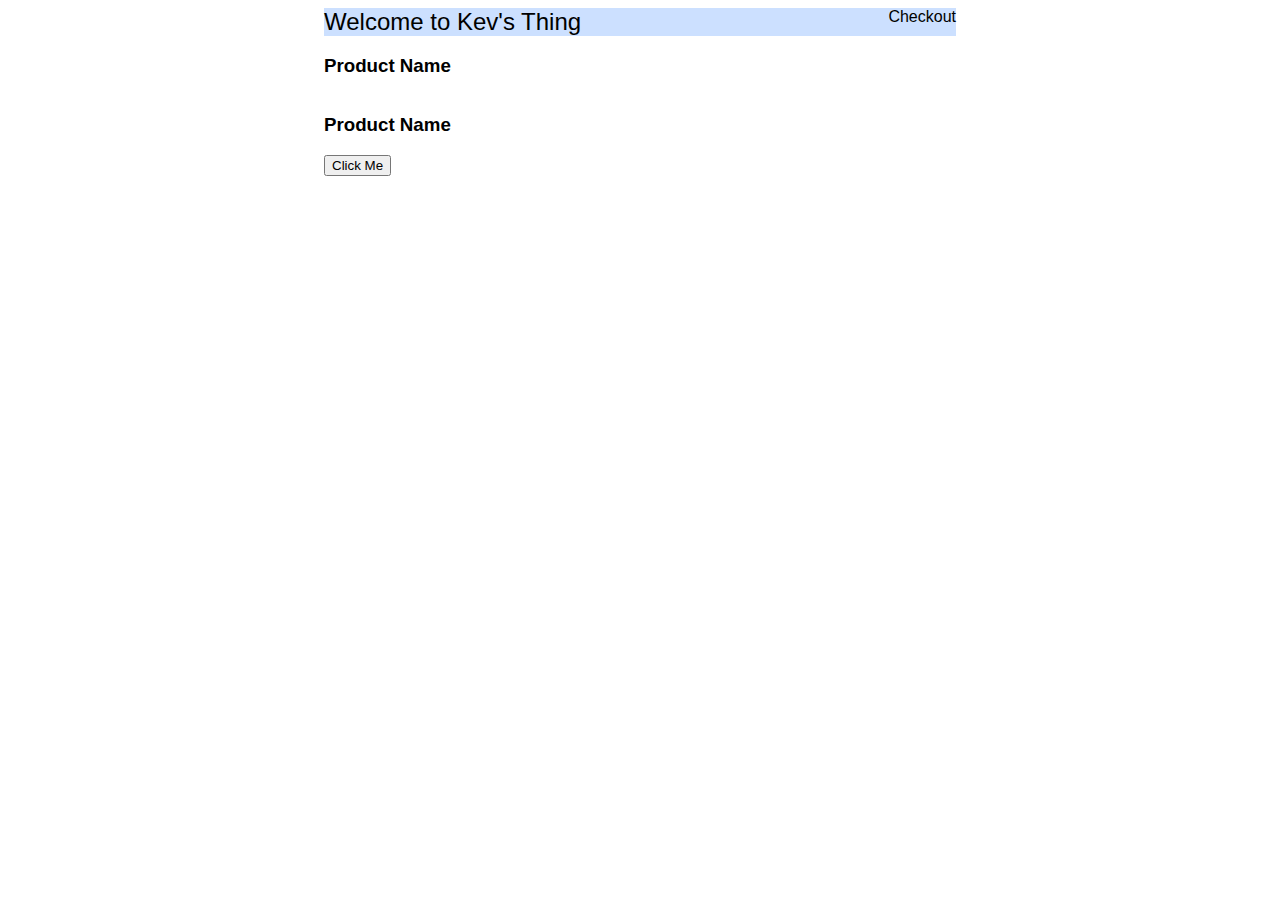
==== index.html @ f866264f "CORS-Anywhere because nobody likes CORS errors and this doesn't need to be 100% secure right now" ====
<!DOCTYPE html>
<html>
<head>
  <link rel="stylesheet" href="stylesheet.css">
  <script
    id="fsc-api"
    src="https://d1f8f9xcsvx3ha.cloudfront.net/sbl/0.7.6/fastspring-builder.min.js"
    type="text/javascript"
    data-storefront="gntea.test.onfastspring.com/popup-gntea">
  </script>
</head>
<body>

<div class="grid-container">
  <div class="header">
  <span style="float: left; font-size: 24px">Welcome to Kev's Thing</span>
  <span style="float: right;">Checkout</span>
  </div>
  <div class="product-details-1">
  <h3>Product Name</h3>
  </div>
  <div class="product-details-2">
  <h3>Product Name</h3>
  <button onclick="getMyShit()">Click Me</button>
  </div>
</div>

<script>
const getMyShit = () => {
  const order = 'GINGERANDTEA180801-1303-44120'; //hardcoding an order until i figure out how to dynamically get it
  const url = 'https://cors-anywhere.herokuapp.com/https://api.fastspring.com/company/gingerandtea/order/'
  const endpoint = `${url}${order}`;
  
  const xhr = new XMLHttpRequest();

  xhr.onreadystatechange = () => {
    if (xhr.readyState === XMLHttpRequest.DONE) {
      console.log(xhr.response);
    }
  }
  
  xhr.open('GET', endpoint);
  xhr.setRequestHeader('Authorization', 'Basic WERZTVVGSENUTVNZV0haQ0lORk5GQTpxMm12ZWJ1UVRUYWk3ekZoMm9wdmZR') //using the base64 hash for now
  xhr.send();
}
</script>

</body>
</html>
---- stylesheet.css ----
.grid-container {
  display: grid;
  height: 100%;
  grid-template-columns: 1fr 2fr 1fr;
  grid-template-rows: auto auto auto;
  grid-gap: 0px 0px;
  grid-template-areas: "header-left header-center header-right" ". product-details-1 ." ". product-details-2 .";
}

.product-details-2 { 
	grid-area: product-details-2;
}

.product-details-1 { grid-area: product-details-1; }

.header { 
	grid-area: header-center;
	background-color: #cce0ff;
}

body {
   font-family: "HelveticaNeue-Light", "Helvetica Neue Light", "Helvetica Neue", Helvetica, Arial, "Lucida Grande", sans-serif; 
   font-weight: 300;
}
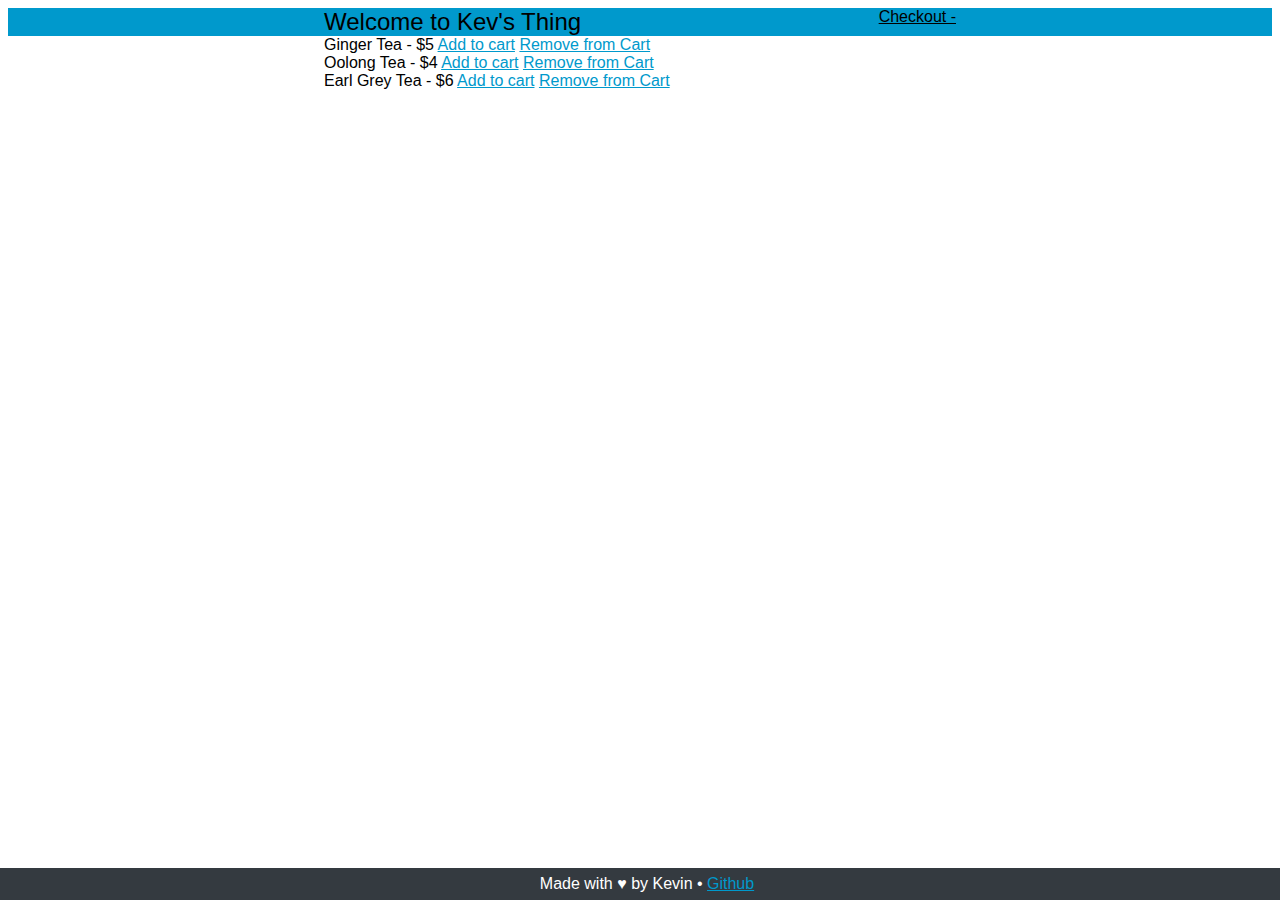
==== commit 23077009: "Minor improvements" ====
--- a/index.html
+++ b/index.html
@@ -1,33 +1,61 @@
 <!DOCTYPE html>
 <html>
 <head>
+  <title>Kev's Test Store</title>
   <link rel="stylesheet" href="stylesheet.css">
   <script
     id="fsc-api"
     src="https://d1f8f9xcsvx3ha.cloudfront.net/sbl/0.7.6/fastspring-builder.min.js"
     type="text/javascript"
+    data-popup-closed="onPopupClose"
     data-storefront="gntea.test.onfastspring.com/popup-gntea">
   </script>
 </head>
+
 <body>
-
 <div class="grid-container">
+  <div class="header-left"></div>
+  <div class="header-right"></div>
   <div class="header">
   <span style="float: left; font-size: 24px">Welcome to Kev's Thing</span>
-  <span style="float: right;">Checkout</span>
+  <span style="float: right;" ><a href="#" data-fsc-action="Checkout" style="color: black">Checkout - <span data-fsc-order-total></span></a></span>
   </div>
   <div class="product-details-1">
-  <h3>Product Name</h3>
+    <span>Ginger Tea - $5</span>
+    <a href="#" data-fsc-item-path-value="ginger-tea" data-fsc-action="Add" data-fsc-item-path="ginger-tea" data-fsc-item-selection-smartdisplay-inverse>Add to cart</a>
+    <a href="#" data-fsc-item-path-value="ginger-tea" data-fsc-action="Remove" data-fsc-item-path="ginger-tea" data-fsc-item-selection-smartdisplay>Remove from Cart</a>
   </div>
   <div class="product-details-2">
-  <h3>Product Name</h3>
-  <button onclick="getMyShit()">Click Me</button>
+    <span>Oolong Tea - $4</span>
+    <a href="#" data-fsc-item-path-value="oolong-tea" data-fsc-action="Add" data-fsc-item-path="oolong-tea" data-fsc-item-selection-smartdisplay-inverse>Add to cart</a>
+    <a href="#" data-fsc-item-path-value="oolong-tea" data-fsc-action="Remove" data-fsc-item-path="oolong-tea" data-fsc-item-selection-smartdisplay>Remove from Cart</a>
   </div>
+  <div class="product-details-3">
+    <span>Earl Grey Tea - $6</span>
+    <a href="#" data-fsc-item-path-value="earl-grey-tea" data-fsc-action="Add" data-fsc-item-path="earl-grey-tea" data-fsc-item-selection-smartdisplay-inverse>Add to cart</a>
+    <a href="#" data-fsc-item-path-value="earl-grey-tea" data-fsc-action="Remove" data-fsc-item-path="earl-grey-tea" data-fsc-item-selection-smartdisplay>Remove from Cart</a>  </div>
+</div>
+
+<div class="footer" style="padding: 7px">
+  <span>Made with &hearts; by Kevin &bull; <a href="https://github.com/imperialself/gingerandtea">Github</a></span>
 </div>
 
 <script>
+    function onFSPopupClosed(orderReference) {
+      if (orderReference)
+      {
+           console.log(orderReference.reference);
+           fastspring.builder.reset();
+           window.location.replace("http://gingerandtea.com/thanks.html?orderId=" + orderReference.reference);
+      } else {
+           console.log("no order ID");
+    }
+    }
+</script>
+
+<script>
 const getMyShit = () => {
-  const order = 'GINGERANDTEA180801-1303-44120'; //hardcoding an order until i figure out how to dynamically get it
+  const order = orderReference;
   const url = 'https://cors-anywhere.herokuapp.com/https://api.fastspring.com/company/gingerandtea/order/'
   const endpoint = `${url}${order}`;
   
--- a/stylesheet.css
+++ b/stylesheet.css
@@ -1,24 +1,82 @@
+@media (min-width: 768px) {
 .grid-container {
   display: grid;
   height: 100%;
   grid-template-columns: 1fr 2fr 1fr;
   grid-template-rows: auto auto auto;
   grid-gap: 0px 0px;
-  grid-template-areas: "header-left header-center header-right" ". product-details-1 ." ". product-details-2 .";
+  grid-template-areas: "header-left header-center header-right" ". product-details-1 ." ". product-details-2 ." ". product-details-3 .";
 }
 
-.product-details-2 { 
-	grid-area: product-details-2;
-}
+.product-details-2 { grid-area: product-details-2; }
 
 .product-details-1 { grid-area: product-details-1; }
 
+.product-details-3 { grid-area: product-details-3; }
+
 .header { 
 	grid-area: header-center;
-	background-color: #cce0ff;
+	background-color: #0099CC;
+}
+
+.header-left { 
+  grid-area: header-left;
+  background-color: #0099CC;
+}
+
+.header-right { 
+  grid-area: header-right;
+  background-color: #0099CC;
+}
+}
+
+@media (max-width: 768px) {
+.grid-container {
+  display: grid;
+  height: 100%;
+  grid-template-columns: 1fr;
+  grid-template-rows: auto auto auto;
+  grid-gap: 0px 0px;
+  grid-template-areas: "header-center" "product-details-1" "product-details-2" "product-details-3";
+}
+
+.product-details-2 { grid-area: product-details-2; }
+
+.product-details-1 { grid-area: product-details-1; }
+
+.product-details-3 { grid-area: product-details-3; }
+
+.header { 
+  grid-area: header-center;
+  background-color: #0099CC;
+}
+}
+
+.btn {
+  color: #0099CC;
+  background: transparent;
+  border: 2px solid #0099CC;
+  border-radius: 6px;
+}
+.btn1:hover {
+  background-color: #0099CC;
+  color: white;
+}
+.footer {
+  position: fixed;
+  left: 0;
+  bottom: 0;
+  width: 100%;
+  background-color: #343a40;
+  color: white;
+  text-align: center;
 }
 
 body {
    font-family: "HelveticaNeue-Light", "Helvetica Neue Light", "Helvetica Neue", Helvetica, Arial, "Lucida Grande", sans-serif; 
    font-weight: 300;
+}
+
+a {
+  color: #0099CC;
 }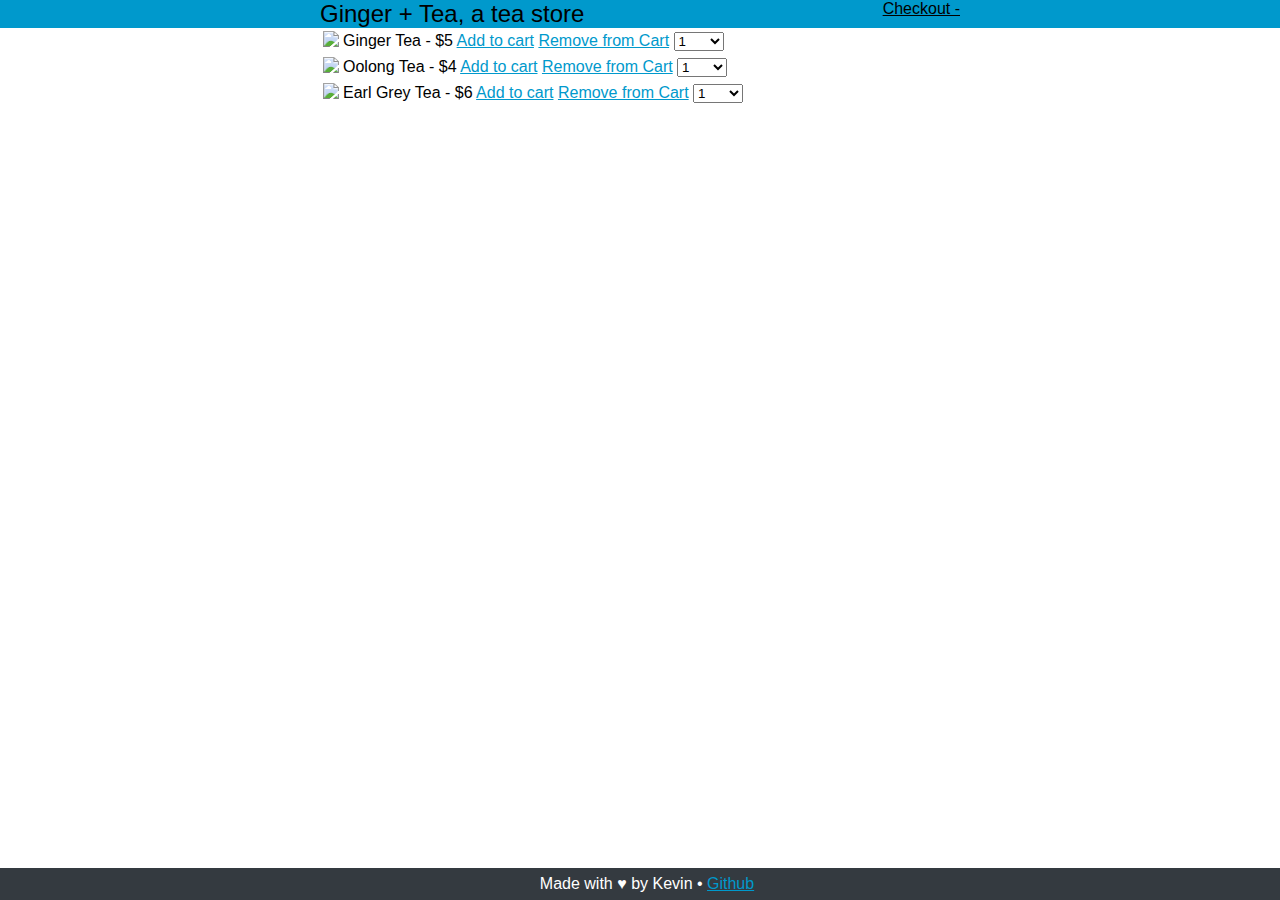
==== commit 86b97999: "Minor improvements" ====
--- a/index.html
+++ b/index.html
@@ -17,23 +17,96 @@
   <div class="header-left"></div>
   <div class="header-right"></div>
   <div class="header">
-  <span style="float: left; font-size: 24px">Welcome to Kev's Thing</span>
+  <span style="float: left; font-size: 24px">Ginger + Tea, a tea store</span>
   <span style="float: right;" ><a href="#" data-fsc-action="Checkout" style="color: black">Checkout - <span data-fsc-order-total></span></a></span>
   </div>
   <div class="product-details-1">
-    <span>Ginger Tea - $5</span>
-    <a href="#" data-fsc-item-path-value="ginger-tea" data-fsc-action="Add" data-fsc-item-path="ginger-tea" data-fsc-item-selection-smartdisplay-inverse>Add to cart</a>
-    <a href="#" data-fsc-item-path-value="ginger-tea" data-fsc-action="Remove" data-fsc-item-path="ginger-tea" data-fsc-item-selection-smartdisplay>Remove from Cart</a>
+    <table>
+      <tbody>
+        <tr>
+          <td>
+            <img src="https://draxe.com/wp-content/uploads/2018/02/GingerTea_Header.jpg" width="200px">
+          </td>
+          <td>
+            <div>
+            <span>Ginger Tea - $5</span>
+            <a href="#" data-fsc-item-path-value="ginger-tea" data-fsc-action="Add" data-fsc-item-path="ginger-tea" data-fsc-item-selection-smartdisplay-inverse>Add to cart</a>
+            <a href="#" data-fsc-item-path-value="ginger-tea" data-fsc-action="Remove" data-fsc-item-path="ginger-tea" data-fsc-item-selection-smartdisplay>Remove from Cart</a>
+            <select data-fsc-item-quantity-value data-fsc-item-quantity data-fsc-item-path-value="ginger-tea" data-fsc-item-path="ginger-tea" data-fsc-action="Update" data-fsc-item-selection-smartdisplay style="width:50px;">
+              <option value='1'>1</option>
+              <option value='2'>2</option>
+              <option value='3'>3</option>
+              <option value='4'>4</option>
+              <option value='5'>5</option>
+              <option value='6'>6</option>
+              <option value='7'>7</option>
+              <option value='8'>8</option>
+              <option value='9'>9</option>
+            </select>
+            </div>
+          </td>
+        </tr>
+       </tbody>
+    </table>
   </div>
   <div class="product-details-2">
-    <span>Oolong Tea - $4</span>
-    <a href="#" data-fsc-item-path-value="oolong-tea" data-fsc-action="Add" data-fsc-item-path="oolong-tea" data-fsc-item-selection-smartdisplay-inverse>Add to cart</a>
-    <a href="#" data-fsc-item-path-value="oolong-tea" data-fsc-action="Remove" data-fsc-item-path="oolong-tea" data-fsc-item-selection-smartdisplay>Remove from Cart</a>
+    <table>
+      <tbody>
+        <tr>
+          <td>
+            <img src="https://naturallydaily.com/wp-content/uploads/2016/11/Oolong-Tea.jpg" width="200px">
+          </td>
+          <td>
+            <div>
+            <span>Oolong Tea - $4</span>
+            <a href="#" data-fsc-item-path-value="oolong-tea" data-fsc-action="Add" data-fsc-item-path="oolong-tea" data-fsc-item-selection-smartdisplay-inverse>Add to cart</a>
+            <a href="#" data-fsc-item-path-value="oolong-tea" data-fsc-action="Remove" data-fsc-item-path="oolong-tea" data-fsc-item-selection-smartdisplay>Remove from Cart</a>
+            <select data-fsc-item-quantity-value data-fsc-item-quantity data-fsc-item-path-value="oolong-tea" data-fsc-item-path="oolong-tea" data-fsc-action="Update" data-fsc-item-selection-smartdisplay style="width:50px;">
+              <option value='1'>1</option>
+              <option value='2'>2</option>
+              <option value='3'>3</option>
+              <option value='4'>4</option>
+              <option value='5'>5</option>
+              <option value='6'>6</option>
+              <option value='7'>7</option>
+              <option value='8'>8</option>
+              <option value='9'>9</option>
+            </select>
+            </div>
+          </td>
+        </tr>
+       </tbody>
+    </table>
   </div>
   <div class="product-details-3">
-    <span>Earl Grey Tea - $6</span>
-    <a href="#" data-fsc-item-path-value="earl-grey-tea" data-fsc-action="Add" data-fsc-item-path="earl-grey-tea" data-fsc-item-selection-smartdisplay-inverse>Add to cart</a>
-    <a href="#" data-fsc-item-path-value="earl-grey-tea" data-fsc-action="Remove" data-fsc-item-path="earl-grey-tea" data-fsc-item-selection-smartdisplay>Remove from Cart</a>  </div>
+    <table>
+      <tbody>
+        <tr>
+          <td>
+            <img src="http://www.herbalteasonline.com/wp-content/uploads/2016/01/Earl-Grey-Tea.jpg" width="200px">
+          </td>
+          <td>
+            <div>
+            <span>Earl Grey Tea - $6</span>
+            <a href="#" data-fsc-item-path-value="earl-grey-tea" data-fsc-action="Add" data-fsc-item-path="earl-grey-tea" data-fsc-item-selection-smartdisplay-inverse>Add to cart</a>
+            <a href="#" data-fsc-item-path-value="earl-grey-tea" data-fsc-action="Remove" data-fsc-item-path="earl-grey-tea" data-fsc-item-selection-smartdisplay>Remove from Cart</a>
+            <select data-fsc-item-quantity-value data-fsc-item-quantity data-fsc-item-path-value="earl-grey-tea" data-fsc-item-path="earl-grey-tea" data-fsc-action="Update" data-fsc-item-selection-smartdisplay style="width:50px;">
+              <option value='1'>1</option>
+              <option value='2'>2</option>
+              <option value='3'>3</option>
+              <option value='4'>4</option>
+              <option value='5'>5</option>
+              <option value='6'>6</option>
+              <option value='7'>7</option>
+              <option value='8'>8</option>
+              <option value='9'>9</option>
+            </select>
+            </div>
+          </td>
+        </tr>
+       </tbody>
+    </table>
+  </div>
 </div>
 
 <div class="footer" style="padding: 7px">
--- a/stylesheet.css
+++ b/stylesheet.css
@@ -73,6 +73,7 @@
 }
 
 body {
+   margin: 0px !important;
    font-family: "HelveticaNeue-Light", "Helvetica Neue Light", "Helvetica Neue", Helvetica, Arial, "Lucida Grande", sans-serif; 
    font-weight: 300;
 }
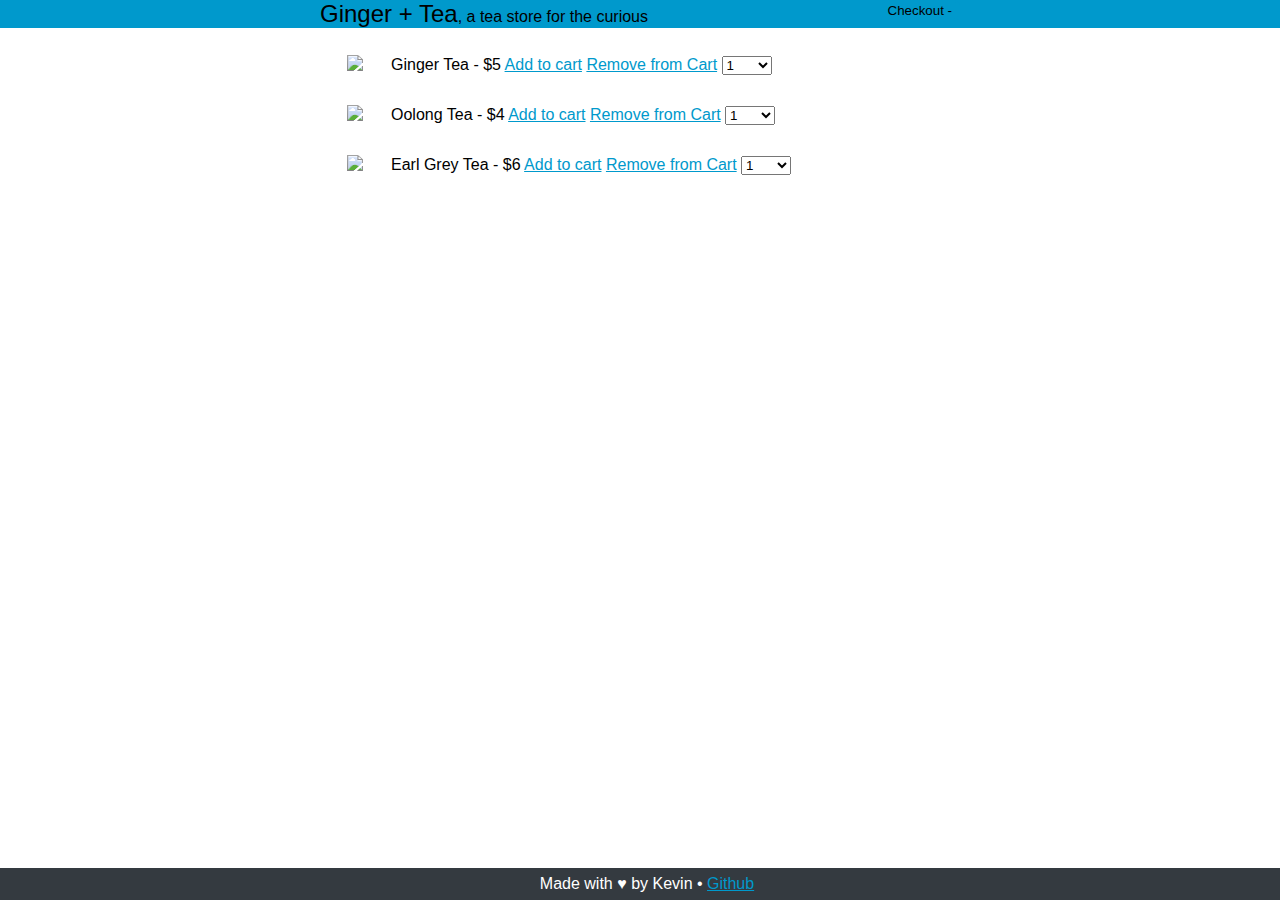
==== commit 0d2cbed7: "Tweaks to the homepage and also added a thank you page" ====
--- a/index.html
+++ b/index.html
@@ -7,7 +7,7 @@
     id="fsc-api"
     src="https://d1f8f9xcsvx3ha.cloudfront.net/sbl/0.7.6/fastspring-builder.min.js"
     type="text/javascript"
-    data-popup-closed="onPopupClose"
+    data-popup-closed="onFSPopupClosed"
     data-storefront="gntea.test.onfastspring.com/popup-gntea">
   </script>
 </head>
@@ -17,18 +17,18 @@
   <div class="header-left"></div>
   <div class="header-right"></div>
   <div class="header">
-  <span style="float: left; font-size: 24px">Ginger + Tea, a tea store</span>
-  <span style="float: right;" ><a href="#" data-fsc-action="Checkout" style="color: black">Checkout - <span data-fsc-order-total></span></a></span>
+  <span style="float: left; font-size: 24px">Ginger + Tea<span style="font-size: 16px">, a tea store for the curious</span></span>
+  <span style="float: right;" ><button class="btn btn1" href="#" data-fsc-action="Checkout" style="color: black">Checkout - <span data-fsc-order-total></span></button></span>
   </div>
   <div class="product-details-1">
     <table>
       <tbody>
         <tr>
           <td>
-            <img src="https://draxe.com/wp-content/uploads/2018/02/GingerTea_Header.jpg" width="200px">
+            <img src="https://gingerandtea.com/assets/ginger-tea.jpg" width="200px">
           </td>
           <td>
-            <div>
+            <div class="description">
             <span>Ginger Tea - $5</span>
             <a href="#" data-fsc-item-path-value="ginger-tea" data-fsc-action="Add" data-fsc-item-path="ginger-tea" data-fsc-item-selection-smartdisplay-inverse>Add to cart</a>
             <a href="#" data-fsc-item-path-value="ginger-tea" data-fsc-action="Remove" data-fsc-item-path="ginger-tea" data-fsc-item-selection-smartdisplay>Remove from Cart</a>
@@ -54,10 +54,10 @@
       <tbody>
         <tr>
           <td>
-            <img src="https://naturallydaily.com/wp-content/uploads/2016/11/Oolong-Tea.jpg" width="200px">
+            <img src="https://gingerandtea.com/assets/oolong-tea.jpg" width="200px">
           </td>
           <td>
-            <div>
+            <div class="description">
             <span>Oolong Tea - $4</span>
             <a href="#" data-fsc-item-path-value="oolong-tea" data-fsc-action="Add" data-fsc-item-path="oolong-tea" data-fsc-item-selection-smartdisplay-inverse>Add to cart</a>
             <a href="#" data-fsc-item-path-value="oolong-tea" data-fsc-action="Remove" data-fsc-item-path="oolong-tea" data-fsc-item-selection-smartdisplay>Remove from Cart</a>
@@ -83,10 +83,10 @@
       <tbody>
         <tr>
           <td>
-            <img src="http://www.herbalteasonline.com/wp-content/uploads/2016/01/Earl-Grey-Tea.jpg" width="200px">
+            <img src="https://gingerandtea.com/assets/earl-grey-tea.jpg" width="200px">
           </td>
           <td>
-            <div>
+            <div class="description">
             <span>Earl Grey Tea - $6</span>
             <a href="#" data-fsc-item-path-value="earl-grey-tea" data-fsc-action="Add" data-fsc-item-path="earl-grey-tea" data-fsc-item-selection-smartdisplay-inverse>Add to cart</a>
             <a href="#" data-fsc-item-path-value="earl-grey-tea" data-fsc-action="Remove" data-fsc-item-path="earl-grey-tea" data-fsc-item-selection-smartdisplay>Remove from Cart</a>
@@ -119,32 +119,12 @@
       {
            console.log(orderReference.reference);
            fastspring.builder.reset();
-           window.location.replace("http://gingerandtea.com/thanks.html?orderId=" + orderReference.reference);
+           window.location.replace("http://gingerandtea.com/thanks.html?order=" + orderReference.reference);
       } else {
            console.log("no order ID");
     }
     }
 </script>
 
-<script>
-const getMyShit = () => {
-  const order = orderReference;
-  const url = 'https://cors-anywhere.herokuapp.com/https://api.fastspring.com/company/gingerandtea/order/'
-  const endpoint = `${url}${order}`;
-  
-  const xhr = new XMLHttpRequest();
-
-  xhr.onreadystatechange = () => {
-    if (xhr.readyState === XMLHttpRequest.DONE) {
-      console.log(xhr.response);
-    }
-  }
-  
-  xhr.open('GET', endpoint);
-  xhr.setRequestHeader('Authorization', 'Basic WERZTVVGSENUTVNZV0haQ0lORk5GQTpxMm12ZWJ1UVRUYWk3ekZoMm9wdmZR') //using the base64 hash for now
-  xhr.send();
-}
-</script>
-
 </body>
 </html>--- a/stylesheet.css
+++ b/stylesheet.css
@@ -1,10 +1,10 @@
-@media (min-width: 768px) {
+@media only screen and (min-width: 768px) {
 .grid-container {
   display: grid;
   height: 100%;
   grid-template-columns: 1fr 2fr 1fr;
   grid-template-rows: auto auto auto;
-  grid-gap: 0px 0px;
+  grid-gap: 24px 0px;
   grid-template-areas: "header-left header-center header-right" ". product-details-1 ." ". product-details-2 ." ". product-details-3 .";
 }
 
@@ -30,7 +30,7 @@
 }
 }
 
-@media (max-width: 768px) {
+@media only screen and (max-width: 768px) {
 .grid-container {
   display: grid;
   height: 100%;
@@ -40,9 +40,9 @@
   grid-template-areas: "header-center" "product-details-1" "product-details-2" "product-details-3";
 }
 
+.product-details-1 { grid-area: product-details-1; }
+
 .product-details-2 { grid-area: product-details-2; }
-
-.product-details-1 { grid-area: product-details-1; }
 
 .product-details-3 { grid-area: product-details-3; }
 
@@ -52,13 +52,13 @@
 }
 }
 
-.btn {
-  color: #0099CC;
+button {
+  color: #ffffff;
   background: transparent;
   border: 2px solid #0099CC;
   border-radius: 6px;
 }
-.btn1:hover {
+button:hover {
   background-color: #0099CC;
   color: white;
 }
@@ -80,4 +80,19 @@
 
 a {
   color: #0099CC;
+}
+
+table {
+  padding-right: 24px;
+  padding-left: 24px;
+}
+
+.description {
+  padding-left: 24px;
+}
+
+.thanks {
+  padding-top: 48px;
+  padding-left: 24px;
+  padding-right: 24px;
 }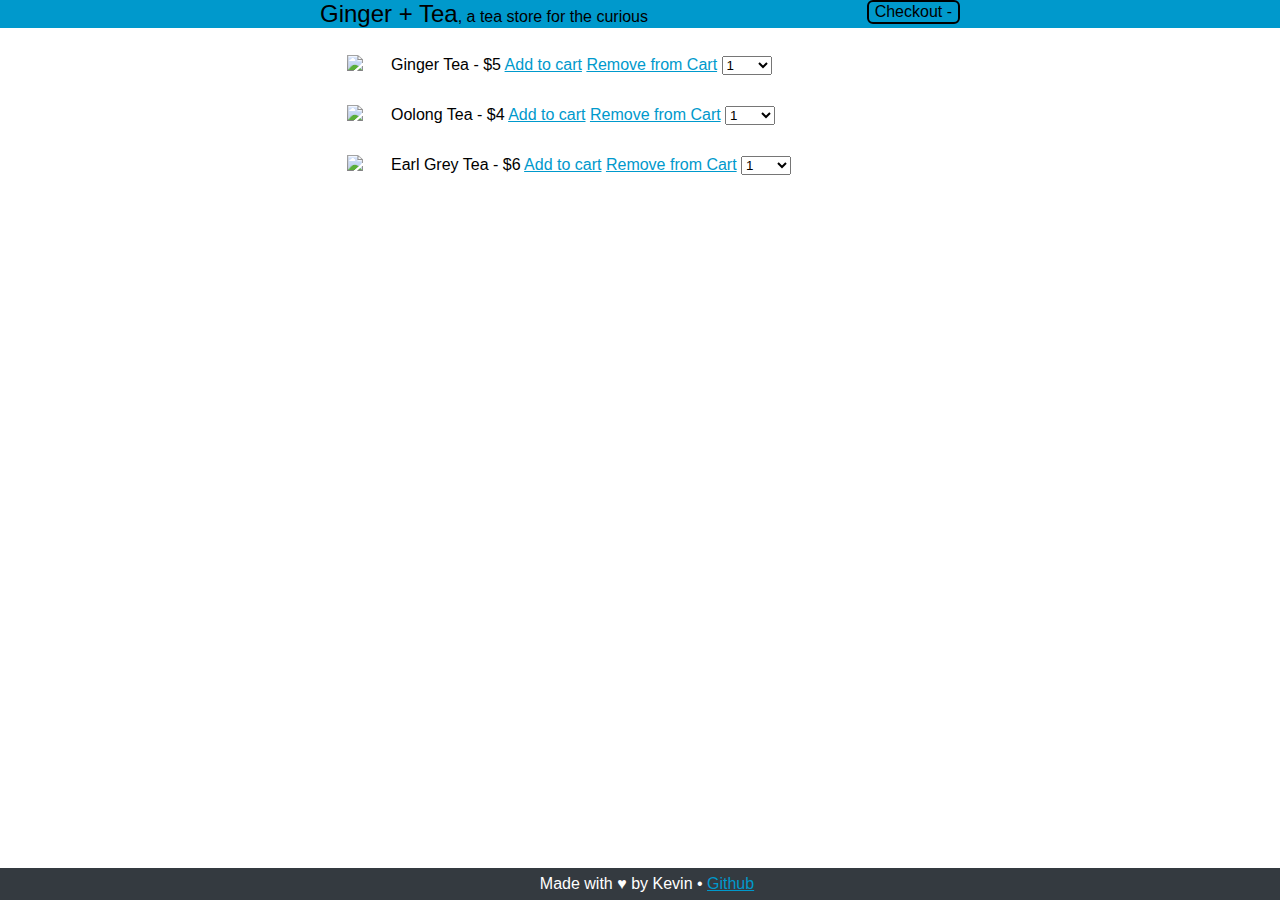
==== commit 31fa1252: "Slight button improvements" ====
--- a/index.html
+++ b/index.html
@@ -18,7 +18,7 @@
   <div class="header-right"></div>
   <div class="header">
   <span style="float: left; font-size: 24px">Ginger + Tea<span style="font-size: 16px">, a tea store for the curious</span></span>
-  <span style="float: right;" ><button class="btn btn1" href="#" data-fsc-action="Checkout" style="color: black">Checkout - <span data-fsc-order-total></span></button></span>
+  <span style="float: right;" ><button class="btn btn1" href="#" data-fsc-action="Checkout">Checkout - <span data-fsc-order-total></span></button></span>
   </div>
   <div class="product-details-1">
     <table>
@@ -119,7 +119,7 @@
       {
            console.log(orderReference.reference);
            fastspring.builder.reset();
-           window.location.replace("http://gingerandtea.com/thanks.html?order=" + orderReference.reference);
+           window.location.replace("https://gingerandtea.com/thanks.html?order=" + orderReference.reference);
       } else {
            console.log("no order ID");
     }
--- a/stylesheet.css
+++ b/stylesheet.css
@@ -53,14 +53,17 @@
 }
 
 button {
-  color: #ffffff;
+  color: #000000;
   background: transparent;
-  border: 2px solid #0099CC;
+  border: 2px solid #000000;
   border-radius: 6px;
+  font-size: 16px;
 }
+
 button:hover {
   background-color: #0099CC;
   color: white;
+  border: 2px solid white;
 }
 .footer {
   position: fixed;
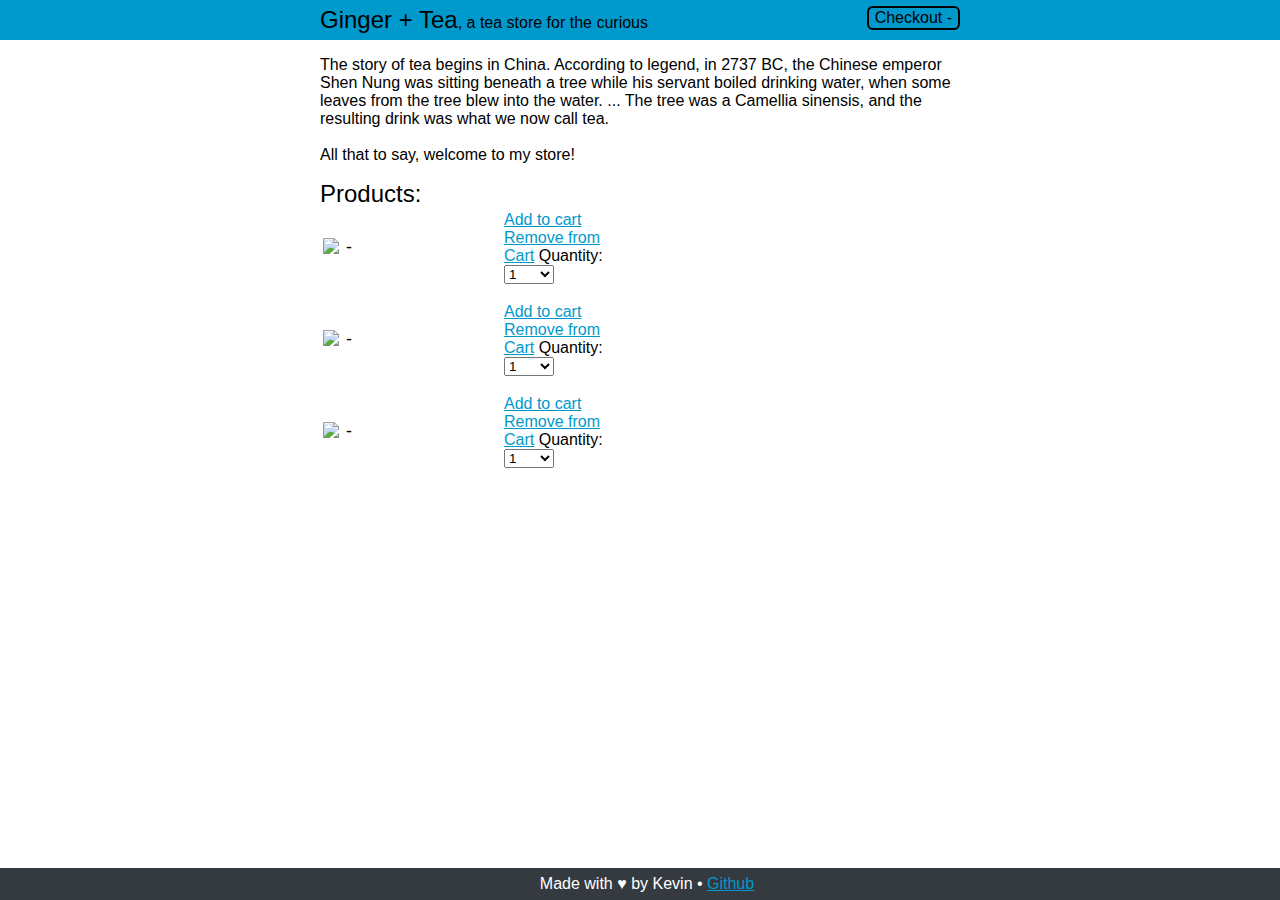
==== commit 2c6b28ad: "generate products table using JS loop over JSON products list" ====
--- a/index.html
+++ b/index.html
@@ -17,22 +17,48 @@
   <div class="header-left"></div>
   <div class="header-right"></div>
   <div class="header">
-  <span style="float: left; font-size: 24px">Ginger + Tea<span style="font-size: 16px">, a tea store for the curious</span></span>
-  <span style="float: right;" ><button class="btn btn1" href="#" data-fsc-action="Checkout">Checkout - <span data-fsc-order-total></span></button></span>
+    <span style="float: left; font-size: 24px">Ginger + Tea<span style="font-size: 16px">, a tea store for the curious</span></span>
+    <span style="float: right;" ><button class="btn btn1" href="#" data-fsc-action="Checkout">Checkout - <span data-fsc-order-total></span></button></span>
   </div>
   <div class="product-details-1">
-    <table>
-      <tbody>
-        <tr>
+    <p class="store-monologue">The story of tea begins in China. According to legend, in 2737 BC, the Chinese emperor Shen Nung was sitting beneath a tree while his servant boiled drinking water, when some leaves from the tree blew into the water. ... The tree was a Camellia sinensis, and the resulting drink was what we now call tea.<br><br>All that to say, welcome to my store!</p>
+    <span id="products-header">Products:</span>
+    <div id="product-table"></div>
+  </div>
+</div>
+
+<div class="footer" style="padding: 7px">
+  <span>Made with &hearts; by Kevin &bull; <a href="https://github.com/imperialself/gingerandtea">Github</a></span>
+</div>
+
+<!-- script to build the store -->
+<script>
+(function() {
+  function buildProducts() {
+    // storing the HTML output
+    const output = [];
+
+    //we want to start off with the HTML to start a proper table
+    output.push(
+      `<table><tbody>`
+      );
+    // for each product
+    myProducts.forEach((currentProduct) => {
+      // add this product's <tr> to the output
+      output.push(
+        `<tr>
           <td>
-            <img src="https://gingerandtea.com/assets/ginger-tea.jpg" width="200px">
+            <img src="${currentProduct.image}" width="200px">
           </td>
-          <td>
-            <div class="description">
-            <span>Ginger Tea - $5</span>
-            <a href="#" data-fsc-item-path-value="ginger-tea" data-fsc-action="Add" data-fsc-item-path="ginger-tea" data-fsc-item-selection-smartdisplay-inverse>Add to cart</a>
-            <a href="#" data-fsc-item-path-value="ginger-tea" data-fsc-action="Remove" data-fsc-item-path="ginger-tea" data-fsc-item-selection-smartdisplay>Remove from Cart</a>
-            <select data-fsc-item-quantity-value data-fsc-item-quantity data-fsc-item-path-value="ginger-tea" data-fsc-item-path="ginger-tea" data-fsc-action="Update" data-fsc-item-selection-smartdisplay style="width:50px;">
+          <td class="product-middle-column">
+            <span class="product-name"><span data-fsc-item-path="${currentProduct.path}" data-fsc-item-display></span> - <span data-fsc-item-path="${currentProduct.path}" data-fsc-item-price></span></span><br>
+            <span class="product-summary" data-fsc-item-path="${currentProduct.path}" data-fsc-item-description-summary></span>
+          </td>
+          <td class="add-to-cart">
+            <a href="#" data-fsc-item-path-value="${currentProduct.path}" data-fsc-action="Add" data-fsc-item-path="${currentProduct.path}" data-fsc-item-selection-smartdisplay-inverse>Add to cart</a>
+            <a href="#" data-fsc-item-path-value="ginger-tea" data-fsc-action="Remove" data-fsc-item-path="${currentProduct.path}" data-fsc-item-selection-smartdisplay>Remove from Cart</a>
+            <span span data-fsc-item-path="${currentProduct.path}" data-fsc-item-selection-smartdisplay>Quantity: </span>
+            <select data-fsc-item-quantity-value data-fsc-item-quantity data-fsc-item-path-value="${currentProduct.path}" data-fsc-item-path="${currentProduct.path}" data-fsc-action="Update" data-fsc-item-selection-smartdisplay style="width:50px;">
               <option value='1'>1</option>
               <option value='2'>2</option>
               <option value='3'>3</option>
@@ -43,76 +69,46 @@
               <option value='8'>8</option>
               <option value='9'>9</option>
             </select>
-            </div>
           </td>
-        </tr>
-       </tbody>
-    </table>
-  </div>
-  <div class="product-details-2">
-    <table>
-      <tbody>
-        <tr>
-          <td>
-            <img src="https://gingerandtea.com/assets/oolong-tea.jpg" width="200px">
-          </td>
-          <td>
-            <div class="description">
-            <span>Oolong Tea - $4</span>
-            <a href="#" data-fsc-item-path-value="oolong-tea" data-fsc-action="Add" data-fsc-item-path="oolong-tea" data-fsc-item-selection-smartdisplay-inverse>Add to cart</a>
-            <a href="#" data-fsc-item-path-value="oolong-tea" data-fsc-action="Remove" data-fsc-item-path="oolong-tea" data-fsc-item-selection-smartdisplay>Remove from Cart</a>
-            <select data-fsc-item-quantity-value data-fsc-item-quantity data-fsc-item-path-value="oolong-tea" data-fsc-item-path="oolong-tea" data-fsc-action="Update" data-fsc-item-selection-smartdisplay style="width:50px;">
-              <option value='1'>1</option>
-              <option value='2'>2</option>
-              <option value='3'>3</option>
-              <option value='4'>4</option>
-              <option value='5'>5</option>
-              <option value='6'>6</option>
-              <option value='7'>7</option>
-              <option value='8'>8</option>
-              <option value='9'>9</option>
-            </select>
-            </div>
-          </td>
-        </tr>
-       </tbody>
-    </table>
-  </div>
-  <div class="product-details-3">
-    <table>
-      <tbody>
-        <tr>
-          <td>
-            <img src="https://gingerandtea.com/assets/earl-grey-tea.jpg" width="200px">
-          </td>
-          <td>
-            <div class="description">
-            <span>Earl Grey Tea - $6</span>
-            <a href="#" data-fsc-item-path-value="earl-grey-tea" data-fsc-action="Add" data-fsc-item-path="earl-grey-tea" data-fsc-item-selection-smartdisplay-inverse>Add to cart</a>
-            <a href="#" data-fsc-item-path-value="earl-grey-tea" data-fsc-action="Remove" data-fsc-item-path="earl-grey-tea" data-fsc-item-selection-smartdisplay>Remove from Cart</a>
-            <select data-fsc-item-quantity-value data-fsc-item-quantity data-fsc-item-path-value="earl-grey-tea" data-fsc-item-path="earl-grey-tea" data-fsc-action="Update" data-fsc-item-selection-smartdisplay style="width:50px;">
-              <option value='1'>1</option>
-              <option value='2'>2</option>
-              <option value='3'>3</option>
-              <option value='4'>4</option>
-              <option value='5'>5</option>
-              <option value='6'>6</option>
-              <option value='7'>7</option>
-              <option value='8'>8</option>
-              <option value='9'>9</option>
-            </select>
-            </div>
-          </td>
-        </tr>
-       </tbody>
-    </table>
-  </div>
-</div>
+        </tr>`
+      );
+    });
 
-<div class="footer" style="padding: 7px">
-  <span>Made with &hearts; by Kevin &bull; <a href="https://github.com/imperialself/gingerandtea">Github</a></span>
-</div>
+    //after the for loop is done we want to complete the table code
+    output.push (
+      `</tbody></table>`
+      );
 
+    // combine our output into one string of HTML and put it on the page
+    productContainer.innerHTML = output.join("");
+  }
+
+  const productContainer = document.getElementById("product-table");
+
+  //My list of products
+  const myProducts = [
+  {
+    path: "ginger-tea",
+    image: "https://gingerandtea.com/assets/ginger-tea.jpg",
+  },
+  {
+    path: "oolong-tea",
+    image: "https://gingerandtea.com/assets/oolong-tea.jpg",
+  },
+  {
+    path: "earl-grey-tea",
+    image: "https://gingerandtea.com/assets/earl-grey-tea.jpg",
+  }
+  ];
+  // display quiz right away
+  buildProducts();
+
+})();
+</script>
+
+
+
+<!-- script to handle the redirect after the order submission -->
 <script>
     function onFSPopupClosed(orderReference) {
       if (orderReference)
--- a/stylesheet.css
+++ b/stylesheet.css
@@ -1,22 +1,21 @@
-@media only screen and (min-width: 768px) {
+/* CSS for desktop */
+@media only screen and (min-width: 900px) {
 .grid-container {
   display: grid;
   height: 100%;
   grid-template-columns: 1fr 2fr 1fr;
-  grid-template-rows: auto auto auto;
-  grid-gap: 24px 0px;
-  grid-template-areas: "header-left header-center header-right" ". product-details-1 ." ". product-details-2 ." ". product-details-3 .";
+  grid-template-rows: auto;
+  grid-gap: 0px 0px;
+  grid-template-areas: "header-left header-center header-right" ". product-details-1 .";
 }
 
-.product-details-2 { grid-area: product-details-2; }
-
 .product-details-1 { grid-area: product-details-1; }
-
-.product-details-3 { grid-area: product-details-3; }
 
 .header { 
 	grid-area: header-center;
 	background-color: #0099CC;
+  padding-top: 6px;
+  padding-bottom: 6px;
 }
 
 .header-left { 
@@ -28,30 +27,47 @@
   grid-area: header-right;
   background-color: #0099CC;
 }
+
+.product-middle-column {
+  width: 50%;
 }
 
-@media only screen and (max-width: 768px) {
+td {
+  padding-bottom: 16px;
+  padding-right: 4px;
+}
+}
+
+/* CSS for mobile */
+@media only screen and (max-width: 900px) {
 .grid-container {
   display: grid;
   height: 100%;
   grid-template-columns: 1fr;
-  grid-template-rows: auto auto auto;
+  grid-template-rows: auto;
   grid-gap: 0px 0px;
-  grid-template-areas: "header-center" "product-details-1" "product-details-2" "product-details-3";
+  grid-template-areas: "header-center" "product-details-1";
 }
 
-.product-details-1 { grid-area: product-details-1; }
-
-.product-details-2 { grid-area: product-details-2; }
-
-.product-details-3 { grid-area: product-details-3; }
+.product-details-1 { 
+  grid-area: product-details-1; 
+  padding-left: 12px;
+  padding-right: 12px;
+}
 
 .header { 
   grid-area: header-center;
   background-color: #0099CC;
+  padding: 4px;
+}
+
+.store-monologue {
+  padding-right: 12px;
+  padding-left: 12px;
 }
 }
 
+/* CSS for all devices */
 button {
   color: #000000;
   background: transparent;
@@ -61,10 +77,10 @@
 }
 
 button:hover {
-  background-color: #0099CC;
   color: white;
   border: 2px solid white;
 }
+
 .footer {
   position: fixed;
   left: 0;
@@ -86,12 +102,29 @@
 }
 
 table {
-  padding-right: 24px;
-  padding-left: 24px;
+  padding-bottom: 32px;
+}
+
+#products-header {
+  font-size: 24px;
+  margin-top: 8px;
+  margin-bottom: 8px;
 }
 
 .description {
   padding-left: 24px;
+}
+
+.product-name {
+  font-size: 18px;
+}
+
+.product-summary {
+  font-style: italic;
+}
+
+.add-to-cart {
+  width: 130px;
 }
 
 .thanks {
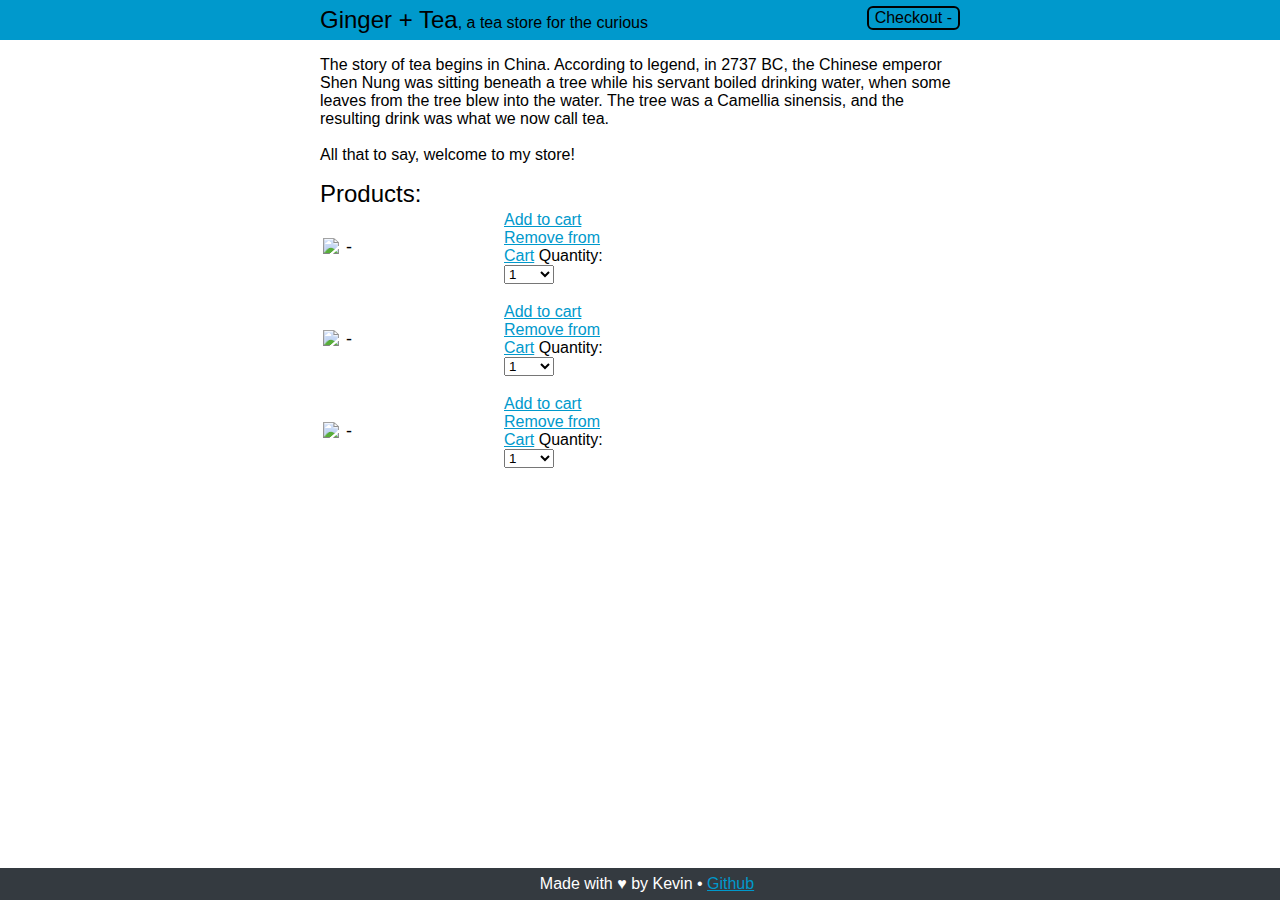
==== commit 4f0c26c3: "Finalizing things 4 real this time" ====
--- a/index.html
+++ b/index.html
@@ -21,7 +21,7 @@
     <span style="float: right;" ><button class="btn btn1" href="#" data-fsc-action="Checkout">Checkout - <span data-fsc-order-total></span></button></span>
   </div>
   <div class="product-details-1">
-    <p class="store-monologue">The story of tea begins in China. According to legend, in 2737 BC, the Chinese emperor Shen Nung was sitting beneath a tree while his servant boiled drinking water, when some leaves from the tree blew into the water. ... The tree was a Camellia sinensis, and the resulting drink was what we now call tea.<br><br>All that to say, welcome to my store!</p>
+    <p class="store-monologue">The story of tea begins in China. According to legend, in 2737 BC, the Chinese emperor Shen Nung was sitting beneath a tree while his servant boiled drinking water, when some leaves from the tree blew into the water. The tree was a Camellia sinensis, and the resulting drink was what we now call tea.<br><br>All that to say, welcome to my store!</p>
     <span id="products-header">Products:</span>
     <div id="product-table"></div>
   </div>
@@ -100,7 +100,7 @@
     image: "https://gingerandtea.com/assets/earl-grey-tea.jpg",
   }
   ];
-  // display quiz right away
+  // display product grid right away
   buildProducts();
 
 })();
